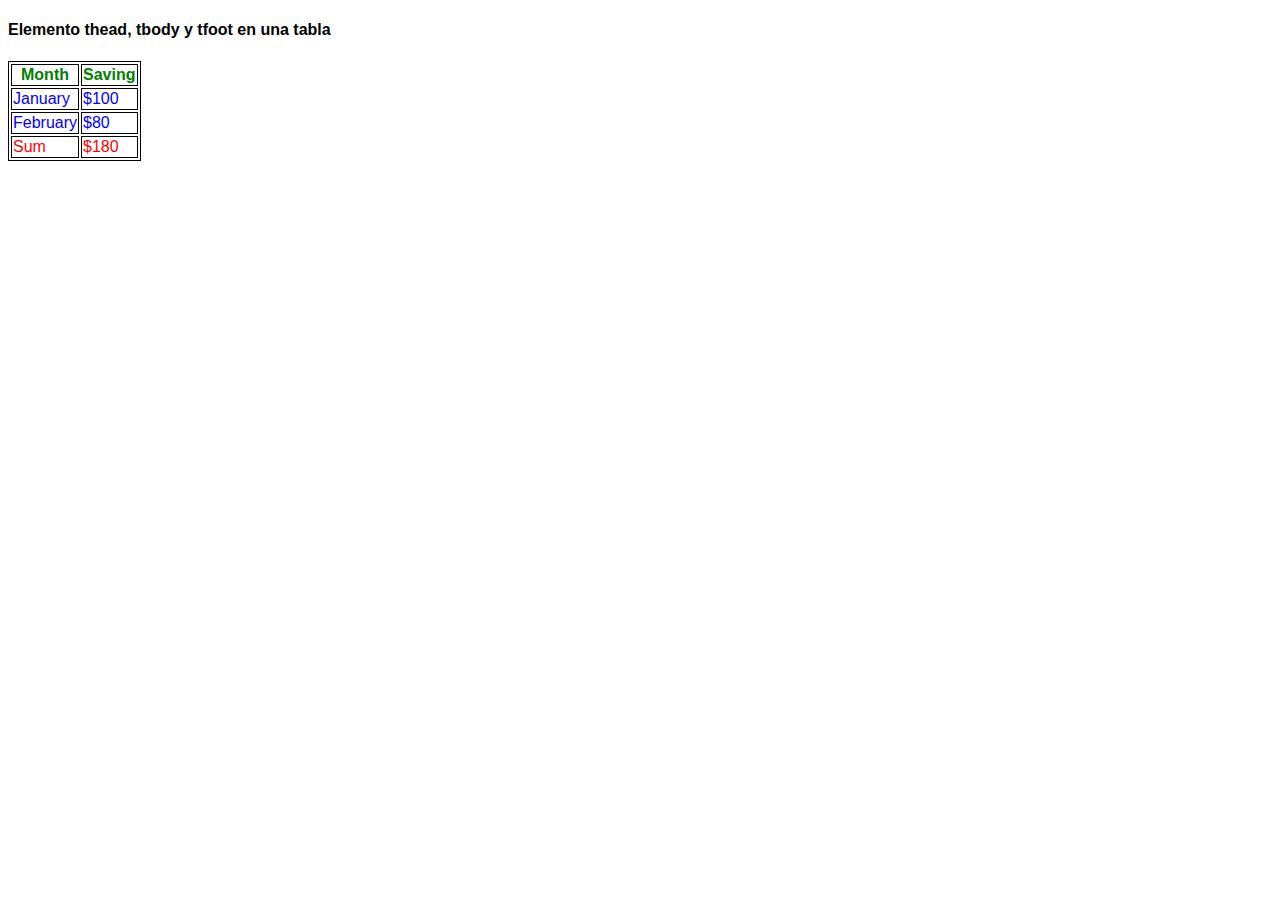
==== index.html @ 8d4a09a5 "Practicas de clase Generation C15" ====
<!DOCTYPE html>
<html lang="en">
<head>
    <meta charset="UTF-8">
    <meta http-equiv="X-UA-Compatible" content="IE=edge">
    <meta name="viewport" content="width=device-width, initial-scale=1.0">
    <title>Document</title>

 <style>

body{font-family: Arial, Helvetica, sans-serif;
    }
thead{
color:green
}

tbody{
color:blue;
}

tfoot{
    color:red
}


table,th,td {
    border:1px solid black
}

 </style>
</head>

<body>

<h4>Elemento thead, tbody y tfoot en una tabla</h4>
    <table>
        <thead>
            <tr>
                <th>Month</th>
                <th>Saving</th>
            </tr>
        </thead>
        <tbody>
            <tr>
                <td>January</td>
                <td>$100</td>
            </tr>
            <tr>
                <td>February</td>
                <td>$80</td>
            </tr>
        </tbody>
        <tfoot>
            <tr>
                <td>Sum</td>
                <td>$180</td>
            </tr>
        </tfoot>
    </table>
    
</body>
</html>
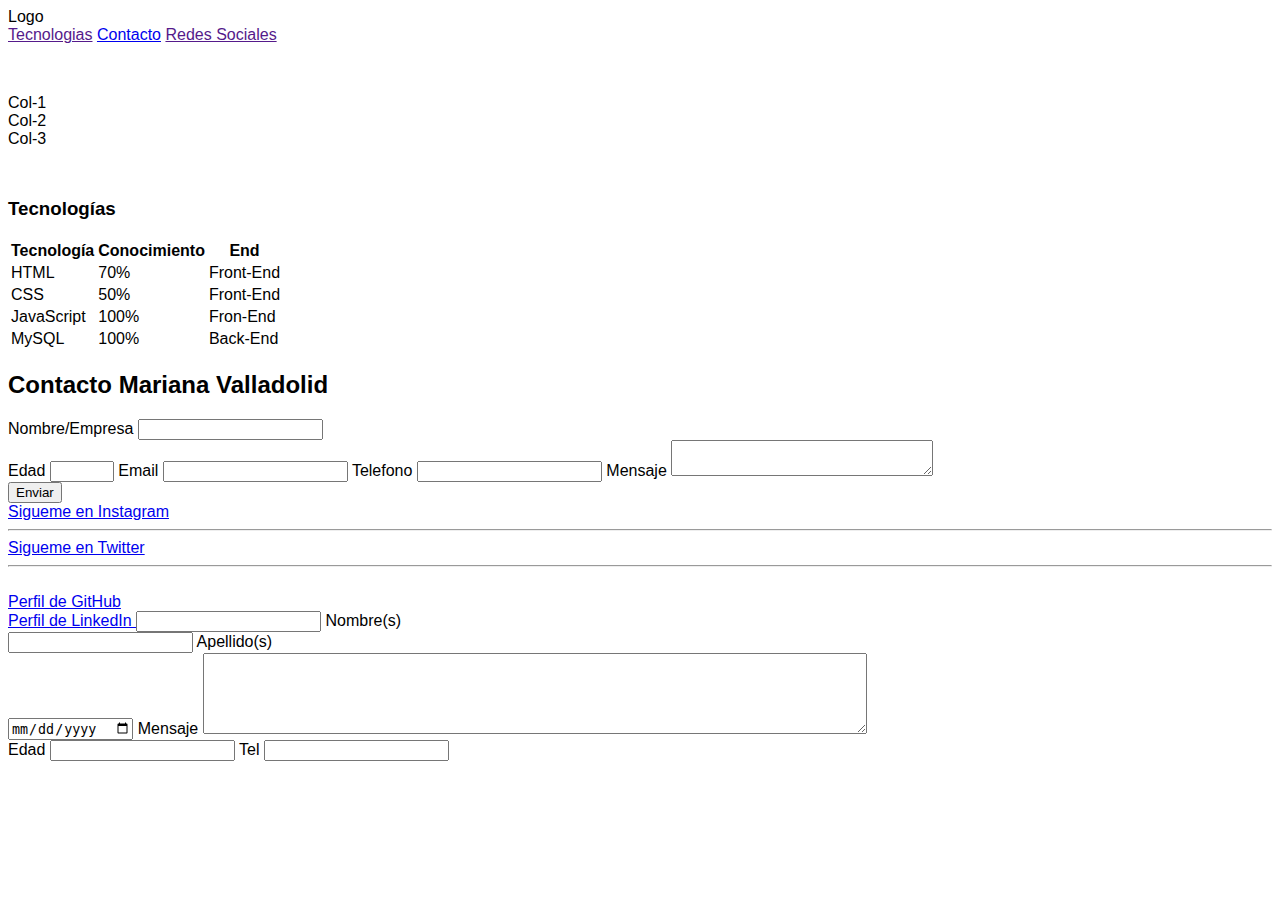
==== commit 27068e93: "Actualizacion semana 4" ====
--- a/index.html
+++ b/index.html
@@ -4,59 +4,143 @@
     <meta charset="UTF-8">
     <meta http-equiv="X-UA-Compatible" content="IE=edge">
     <meta name="viewport" content="width=device-width, initial-scale=1.0">
+
+    <!--Links para fuente Monserrat-->
+
+    <!--Links para segunda fuente-->
+
+    <!--Link de CDN para Bootstrap 5 CSS-->
+    <link href="https://cdn.jsdelivr.net/npm/bootstrap@5.1.3/dist/css/bootstrap.min.css" rel="stylesheet" integrity="sha384-1BmE4kWBq78iYhFldvKuhfTAU6auU8tT94WrHftjDbrCEXSU1oBoqyl2QvZ6jIW3" crossorigin="anonymous">
+
     <title>Document</title>
 
- <style>
+<link rel="stylesheet" href="styles/main.css">
 
-body{font-family: Arial, Helvetica, sans-serif;
-    }
-thead{
-color:green
-}
-
-tbody{
-color:blue;
-}
-
-tfoot{
-    color:red
-}
-
-
-table,th,td {
-    border:1px solid black
-}
-
- </style>
 </head>
 
 <body>
+    <div class="App">
+        
+        <div class="navbar">
+            <nav>
+                <div class="logo">
+                  Logo
+                </div>
+                <div class="links">
+                    <a href="">Tecnologias</a>
+                    <a href="formulario">Contacto</a>
+                    <a href="">Redes Sociales</a>
+                </div>
 
-<h4>Elemento thead, tbody y tfoot en una tabla</h4>
+            </nav>
+        </div>
+
+
+    <div class="tabala">
+        </div>
+
+
+        <div class="container">
+            <div class="row">
+                <div class="col-2 bg-primary">Col-1</div>
+                <div class="col-6 bg-secondary">Col-2</div>
+                <div class="col-2 bg-warning">Col-3</div>
+            </div>
+        </div>
+
+      
+
+    <h3>Tecnologías</h3>
     <table>
         <thead>
             <tr>
-                <th>Month</th>
-                <th>Saving</th>
+                <th>Tecnología</th>
+                <th>Conocimiento</th>
+                <th>End</th>
             </tr>
         </thead>
-        <tbody>
             <tr>
-                <td>January</td>
-                <td>$100</td>
+                <td>HTML</td>
+                <td>70%</td>
+                <td>Front-End</td>
             </tr>
             <tr>
-                <td>February</td>
-                <td>$80</td>
+                <td>CSS</td>
+                <td>50%</td>
+                <td>Front-End</td>
             </tr>
+            <tr>
+                <td>JavaScript</td>
+                <td>100%</td>
+                <td>Fron-End</td>
+            </tr>
+            <tr>
+                <td>MySQL</td>
+                <td>100%</td>
+                <td>Back-End</td>
+            </tr>
+
         </tbody>
-        <tfoot>
-            <tr>
-                <td>Sum</td>
-                <td>$180</td>
-            </tr>
-        </tfoot>
+
     </table>
-    
+
+    <div class="formulario" id="formulario">
+    </div>
+
+    <h2>Contacto Mariana Valladolid</h2>
+
+    <form>
+        <label for="company">Nombre/Empresa</label>
+        <input type="text" id="name">
+        <br>
+        <label for="edad">Edad</label>
+        <input type="number" min="18" max="120">         
+        <label for="mail">Email</label>
+        <input type="email" id="email">
+        <label for="telefono">Telefono</label>
+        <input type="tel" id="telefono">
+        <label for="mensaje">Mensaje</label>
+        <textarea id="mensaje" cols="30"></textarea>
+        <br>
+        <input type="submit" value="Enviar">
+
+
+    </form>
+    <div class="redes">
+    </div>
+
+    <a href="https://instagram.com/valladolid_mariana?utm_medium=copy_link" target="_blank"> Sigueme en  Instagram
+    </a>
+    <br> <hr>
+    <a href="https://twitter.com/MarianaVJ28?t=UnrPcmz7O4il8mPrViRkpw&s=08" target="_blank"> Sigueme en  Twitter
+    </a>
+    <hr>
+    <br>
+    <a href="https://github.com/Mari-anaValladolid" target="_blank"> Perfil de GitHub
+        </a>
+        <br>
+        <a href="https://www.linkedin.com/in/laura-mariana-valladolid-jim%C3%A9nez-a28743245/" target="_blank"> Perfil de LinkedIn
+        </a>
+
+    <input type="text" id="nombre">
+    <label for="nombre">Nombre(s) </label>
+    <br>
+      <input type="text" id="apellido">
+      <label for="apellido"> Apellido(s)</label>
+      <br>
+      <input type="date">
+      <label for="mensaje" id="mensaje">Mensaje</label>
+      <textarea rows="5" cols="80"></textarea>
+      <br>
+      <label for="Edad">Edad</label>
+      <input type="number" id="edad">
+      <label for="thu">Tel</label>
+      <input type="tel" id="tel">
+      
+
+    </div> 
+
+    <!--Link de CND para Bootstrap 5 JavaScript y Popper-->
+    <script src="https://cdn.jsdelivr.net/npm/bootstrap@5.1.3/dist/js/bootstrap.bundle.min.js" integrity="sha384-ka7Sk0Gln4gmtz2MlQnikT1wXgYsOg+OMhuP+IlRH9sENBO0LRn5q+8nbTov4+1p" crossorigin="anonymous"></script>
 </body>
 </html>--- a/styles/main.css
+++ b/styles/main.css
@@ -0,0 +1,86 @@
+/* Link para paleta de colores */
+
+/* https://colorhunt.co/palette/66bfbfeaf6f6ffffffff0063 */
+   
+
+body {
+    font-family: 'Montserrat', sans-serif;
+}
+
+
+.container {
+    margin-top: 50px;
+    margin-bottom: 50px;
+}
+
+.btn-primary {
+    background-color: #66BFBF;
+}
+
+    /* body{
+        margin: 0;
+    font-family: 'Karla', sans-serif;
+    background-color: #F5F7FB;
+
+    }
+    
+    {
+        box-sizing: border-box;
+    }
+    .App {
+       /* display: flex;*/
+        /*align-items: center;
+        justify-content: center;
+        text-align: center;
+        flex-direction: column;
+    } 
+
+    nav {
+        position: sticky;
+        top: 0;
+        display: flex;
+        flex-wrap: wrap;
+        justify-content: space-between;
+        padding: 1.5rem 2rem;
+        background-color: #eaeaea;
+        transition: top 500ms ease-in-out ;
+    }
+    
+
+    .links {
+        display: flex;
+        margin: 0 -1em;
+    }
+
+    .links a {
+        display: inline-block;
+        margin: 0 1em;
+    }
+
+    .logo {
+        font-weight: bold;
+        letter-spacing: 0.2em;
+        text-transform: uppercase; /* Mayusculas*/
+    }
+
+    /*nav a{
+        color: black;
+        text-decoration: none;
+        text-transform: uppercase;
+        letter-spacing: 0.2em;
+    }
+
+    
+
+    label{
+        margin: 10px;
+    }
+
+
+    input{
+      margin-left: 10px;  
+    }
+    
+   table, th, td {
+    border: 1px solid black; 
+   } */